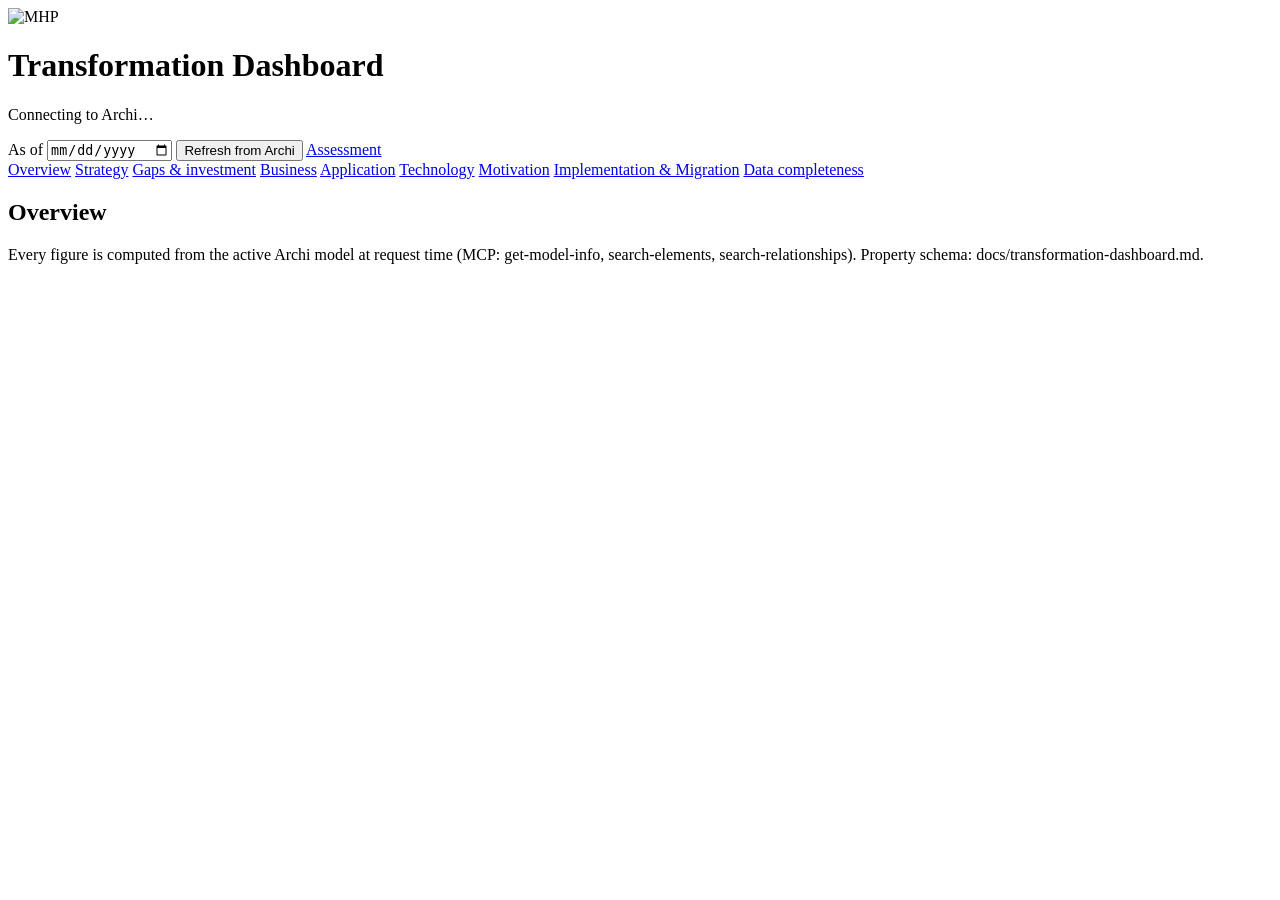
==== frontend/dashboard.html @ da0bfa54 "Add transformation dashboard with live Archi metrics and engineering demo dataset - Backend: GET /ap" ====
<!doctype html>
<html lang="en">
  <head>
    <meta charset="UTF-8" />
    <meta name="viewport" content="width=device-width, initial-scale=1.0" />
    <title>Transformation Dashboard</title>
    <link rel="preconnect" href="https://fonts.googleapis.com" />
    <link rel="preconnect" href="https://fonts.gstatic.com" crossorigin />
    <link
      href="https://fonts.googleapis.com/css2?family=IBM+Plex+Sans:wght@400;500;600&family=Space+Grotesk:wght@500;600;700&display=swap"
      rel="stylesheet"
    />
    <link rel="icon" type="image/png" href="/logo.png" />
    <link rel="stylesheet" href="/dashboard.css" />
  </head>
  <body>
    <div class="dash-shell">
      <header class="dash-card dash-topbar">
        <div class="dash-brand">
          <img class="dash-brand-mark" width="42" height="42" src="/logo.png" alt="MHP" />
          <div>
            <h1>Transformation Dashboard</h1>
            <p id="modelLine" class="dash-subtle">Connecting to Archi…</p>
          </div>
        </div>
        <div class="dash-controls" role="group" aria-label="Dashboard controls">
          <label class="dash-asof">
            <span>As of</span>
            <input id="asOfInput" type="date" />
          </label>
          <button id="refreshBtn" class="dash-btn primary" type="button">Refresh from Archi</button>
          <a class="dash-btn" href="/" target="_self">Assessment</a>
        </div>
      </header>

      <nav class="dash-card dash-nav" aria-label="Dashboard sections">
        <a href="#overview">Overview</a>
        <a href="#strategy">Strategy</a>
        <a href="#gaps">Gaps &amp; investment</a>
        <a href="#business">Business</a>
        <a href="#application">Application</a>
        <a href="#technology">Technology</a>
        <a href="#motivation">Motivation</a>
        <a href="#implementation">Implementation &amp; Migration</a>
        <a href="#quality">Data completeness</a>
      </nav>

      <div id="errorBox" class="dash-card dash-error" role="alert" hidden></div>

      <main id="dashboard" class="dash-main" aria-busy="true">
        <section id="overview" class="dash-section" aria-labelledby="overviewTitle">
          <h2 id="overviewTitle" class="visually-hidden">Overview</h2>
          <div id="kpiRow" class="kpi-row"></div>
        </section>
        <div id="sections"></div>
      </main>

      <footer class="dash-footer dash-subtle">
        Every figure is computed from the active Archi model at request time (MCP: get-model-info, search-elements,
        search-relationships). Property schema: docs/transformation-dashboard.md.
      </footer>
    </div>

    <div id="tooltip" class="dash-tooltip" role="tooltip" hidden></div>
    <script src="/dashboard.js"></script>
  </body>
</html>
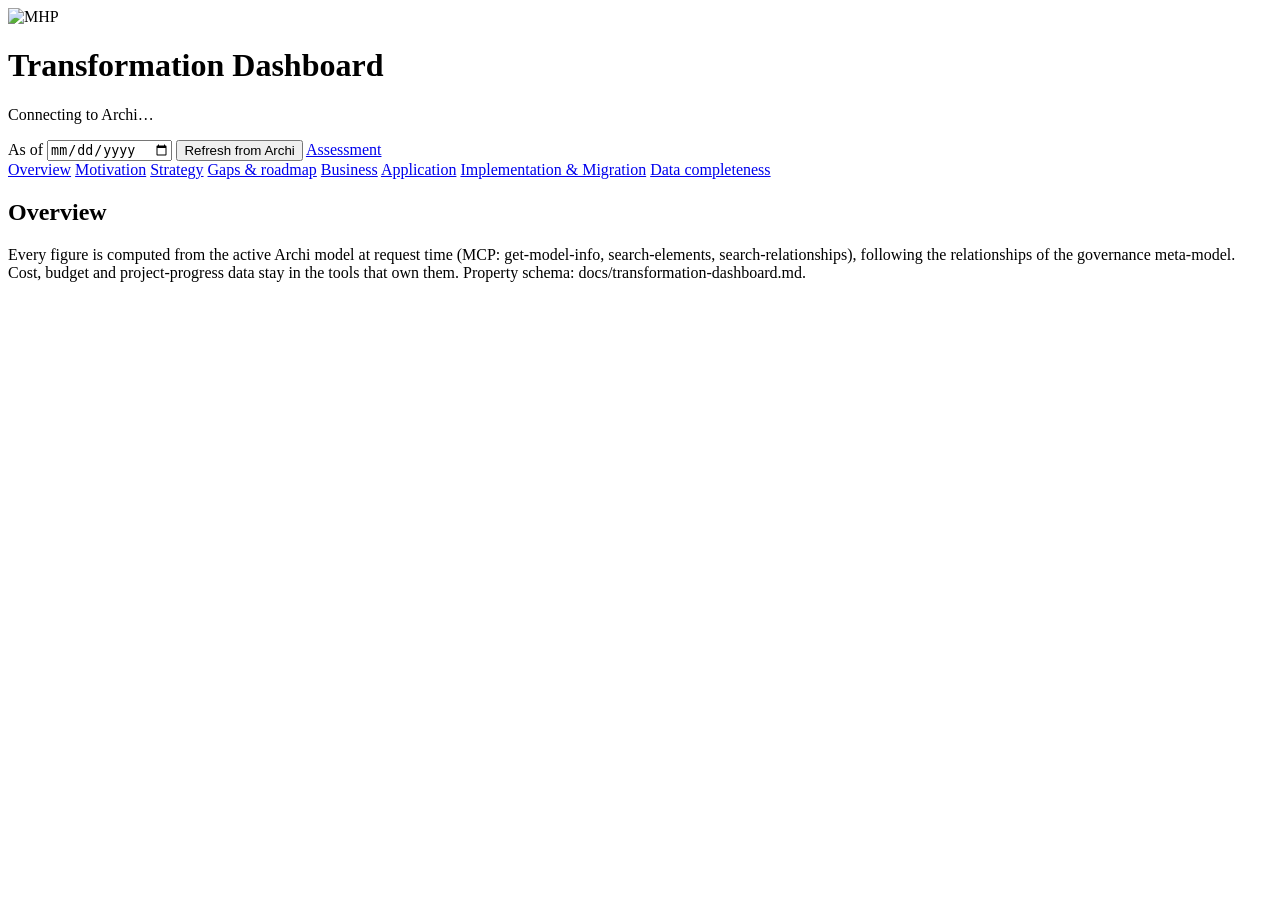
==== commit 863d0486: "Align dashboard and demo dataset with the governance meta-model - Dashboard follows only meta-model " ====
--- a/frontend/dashboard.html
+++ b/frontend/dashboard.html
@@ -35,12 +35,11 @@
 
       <nav class="dash-card dash-nav" aria-label="Dashboard sections">
         <a href="#overview">Overview</a>
+        <a href="#motivation">Motivation</a>
         <a href="#strategy">Strategy</a>
-        <a href="#gaps">Gaps &amp; investment</a>
+        <a href="#gaps">Gaps &amp; roadmap</a>
         <a href="#business">Business</a>
         <a href="#application">Application</a>
-        <a href="#technology">Technology</a>
-        <a href="#motivation">Motivation</a>
         <a href="#implementation">Implementation &amp; Migration</a>
         <a href="#quality">Data completeness</a>
       </nav>
@@ -57,7 +56,8 @@
 
       <footer class="dash-footer dash-subtle">
         Every figure is computed from the active Archi model at request time (MCP: get-model-info, search-elements,
-        search-relationships). Property schema: docs/transformation-dashboard.md.
+        search-relationships), following the relationships of the governance meta-model. Cost, budget and project-progress
+        data stay in the tools that own them. Property schema: docs/transformation-dashboard.md.
       </footer>
     </div>
 
